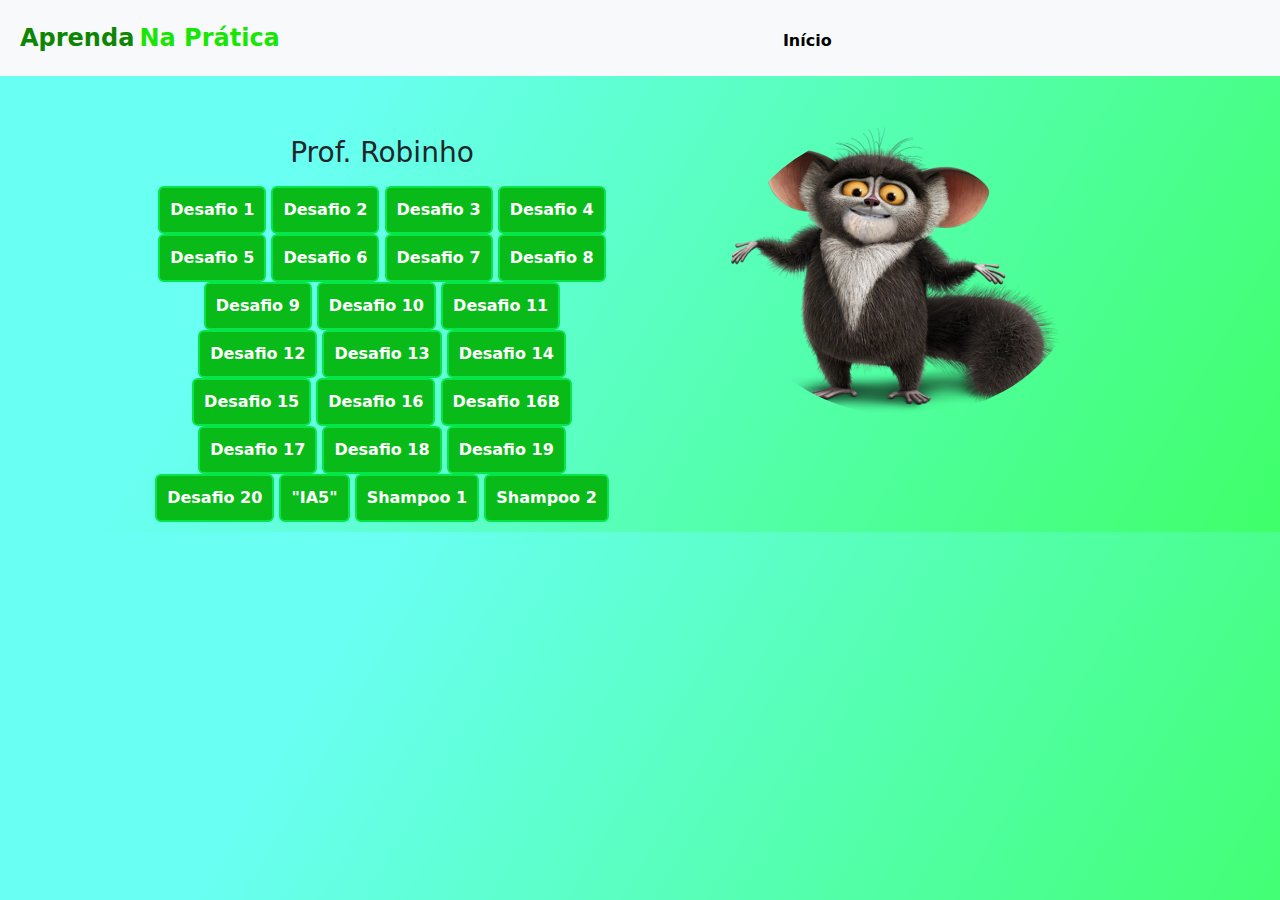
==== index.html @ c4c4435a "Add files via upload" ====
<!DOCTYPE html>
<html lang="Pt-Br">

<head>
    <meta charset="UTF-8">
    <meta name="viewport" content="width=device-width, initial-scale=1.0">
    <title>Aula de Front-End</title>
    <link href="https://cdn.jsdelivr.net/npm/bootstrap@5.3.3/dist/css/bootstrap.min.css" rel="stylesheet"
        integrity="sha384-QWTKZyjpPEjISv5WaRU9OFeRpok6YctnYmDr5pNlyT2bRjXh0JMhjY6hW+ALEwIH" crossorigin="anonymous">
    <script src="https://cdn.jsdelivr.net/npm/bootstrap@5.3.3/dist/js/bootstrap.bundle.min.js"
        integrity="sha384-YvpcrYf0tY3lHB60NNkmXc5s9fDVZLESaAA55NDzOxhy9GkcIdslK1eN7N6jIeHz"
        crossorigin="anonymous"></script>
    <link rel="stylesheet" href="style5.css">
</head>
<body>
    <header class="bg-light header">
        <section>
            <span class="span-1">Aprenda</span>
            <span class="span-2">Na Prática</span>
            <section class="links">
                <a href="https://erikckcckkckkkc.github.io/TESTE1/index.html">Início</a>
            </section>
        </section>
    </header>

    <main>
        <! USANDO bootstrap>
            <div class="container text-center">
                <div class="row">
                    <div class="col">
                        <section class="secao-1">
                            <h3>Prof. Robinho</h3>
                            <p></p>
                                <a href="desafio 1.html" class="btn btn-info link-a-1">Desafio 1</a>
                                <a href="desafio 2.html" class="btn btn-info link-a-1">Desafio 2</a>
                                <a href="desafio 3.html" class="btn btn-info link-a-1">Desafio 3</a>
                                <a href="desafio 4.html" class="btn btn-info link-a-1">Desafio 4</a>
                                <a href="desafio 5.html" class="btn btn-info link-a-1">Desafio 5</a>
                                <a href="desafio 6.html" class="btn btn-info link-a-1">Desafio 6</a>
                                <a href="desafio 7.html" class="btn btn-info link-a-1">Desafio 7</a>
                                <a href="desafio 8.html" class="btn btn-info link-a-1">Desafio 8</a>
                                <a href="desafio 9.html" class="btn btn-info link-a-1">Desafio 9</a>
                                <a href="desafio 10.html" class="btn btn-info link-a-1">Desafio 10</a>
                                <a href="desafio 11.html" class="btn btn-info link-a-1">Desafio 11</a>
                                <a href="desafio 12.html" class="btn btn-info link-a-1">Desafio 12</a>
                                <a href="desafio 13.html" class="btn btn-info link-a-1">Desafio 13</a>
                                <a href="desafio 14.html" class="btn btn-info link-a-1">Desafio 14</a>
                                <a href="desafio16/desafio 15.html" class="btn btn-info link-a-1">Desafio 15</a>
                                <a href="Desafio16.html" class="btn btn-info link-a-1">Desafio 16</a>
                                <a href="desafio16/desafio 16p.html" class="btn btn-info link-a-1">Desafio 16B</a>
                                <a href="desafio 17.html" class="btn btn-info link-a-1">Desafio 17</a>
                                <a href="desafio 19.html" class="btn btn-info link-a-1">Desafio 18</a>
                                <a href="desafio 18.html" class="btn btn-info link-a-1">Desafio 19</a>
                                <a href="https://erikckcckkckkkc.github.io/GALERIA/desafioia6.html" class="btn btn-info link-a-1">Desafio 20</a>
                                <a href="https://erikckcckkckkkc.github.io/GALERIA/IA5.html" class="btn btn-info link-a-1">"IA5"</a>
                                <a href="shampoo.html" class="btn btn-info link-a-1">Shampoo 1</a>
                                <a href="shampoo copy.html" class="btn btn-info link-a-1">Shampoo 2</a>
                        </section>
                    </div>

                    <div class="col">
                        <section class="secao-2">
                            <div class="img">
                                <img src="morris.webp" alt="">
                            </div>
                        </section>
                    </div>
                </div>
            </div>
    </main>
</body>
</html>
---- style5.css ----
body {
    background: linear-gradient(120deg, #69fff3 25%, #3fff69 100%);
}

.header{
    padding: 20px;
}

.links{
    display: inline;
    margin-left: 480px;
}

.botoes{
    display: inline;
    margin-left: 480px;
}

.links a{
    margin-left: 15px;
    text-decoration: none;
    font-weight: bold;
    color: black;
    padding: 3px;
}

.links a:hover {
    color: #05e623;
    border-top: 2px solid #05e623;
    border-bottom: 2px solid #05e623;
}

.link-a-1 {
    background-color: #09bb18;
    border: #05e649 solid 2px;
    color: white;
    font-weight: bold;
    padding: 10px;
}

.link-a-2 {
    background-color: transparent;
    border: #05e649 solid 2px;
    font-weight: bold;
    padding: 5px;
}


.span-1, .span-2{
    font-weight: bold;
    font-size: x-large;
}

.span-1 {
    color: #0e8503;
}

.span-2 {
    color: #18e605;
}

.secao-1{
    width: 500px;
    margin-left: 50px;
    margin-top: 50px;
    padding: 10px;
}

.secao-2{
    width: 500px;
    margin-top:50px ;
    margin-bottom: 100px;
}

.secao-3{
    width: 500px;
    margin-left: 50px;
    margin-top: 50px;
}

.secao-4{
    width: 500px;
    margin-left: 50px;
    margin-top: 50px;
}

.secao-1 h1{
    font-weight: bold;
}

.secao-1 h2 {
    font-weight: lighter;
    color: #05e623;
}

img{
    width: 400px;
    margin: 0 auto;
}
.img img{
    width: 70%;
    border-radius: 100%;
}

.img-col{
    width: 20%;
    border-radius: 100%;
}

h2{
    padding: 10px;
}

h1{
    text-align: center;
    padding: 15px;
}

.campobox{
    width: 33%;
}

.tabela{
    padding: 20px;
}

button{
    padding: 20px;
    margin-left: 40px;
}
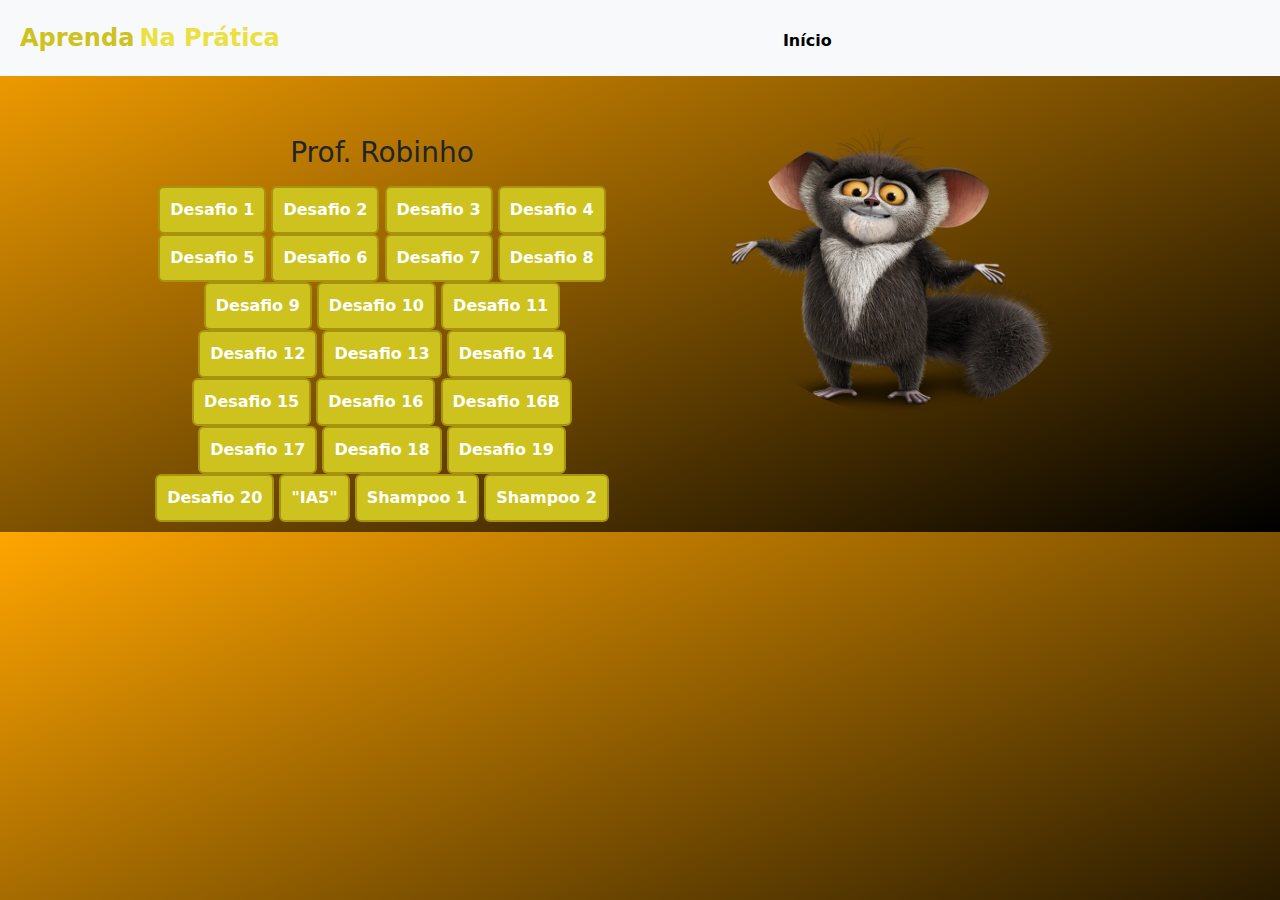
==== commit 900a2df1: "Update index.html" ====
--- a/index.html
+++ b/index.html
@@ -18,7 +18,7 @@
             <span class="span-1">Aprenda</span>
             <span class="span-2">Na Prática</span>
             <section class="links">
-                <a href="https://erikckcckkckkkc.github.io/TESTE1/index.html">Início</a>
+                <a href="https://Adrianemanuel122131.github.io/teste/index.html">Início</a>
             </section>
         </section>
     </header>
@@ -45,14 +45,14 @@
                                 <a href="desafio 12.html" class="btn btn-info link-a-1">Desafio 12</a>
                                 <a href="desafio 13.html" class="btn btn-info link-a-1">Desafio 13</a>
                                 <a href="desafio 14.html" class="btn btn-info link-a-1">Desafio 14</a>
-                                <a href="desafio16/desafio 15.html" class="btn btn-info link-a-1">Desafio 15</a>
+                                <a href="desafio 15.html" class="btn btn-info link-a-1">Desafio 15</a>
                                 <a href="Desafio16.html" class="btn btn-info link-a-1">Desafio 16</a>
-                                <a href="desafio16/desafio 16p.html" class="btn btn-info link-a-1">Desafio 16B</a>
+                                <a href="desafio 16p.html" class="btn btn-info link-a-1">Desafio 16B</a>
                                 <a href="desafio 17.html" class="btn btn-info link-a-1">Desafio 17</a>
                                 <a href="desafio 19.html" class="btn btn-info link-a-1">Desafio 18</a>
                                 <a href="desafio 18.html" class="btn btn-info link-a-1">Desafio 19</a>
-                                <a href="https://erikckcckkckkkc.github.io/GALERIA/desafioia6.html" class="btn btn-info link-a-1">Desafio 20</a>
-                                <a href="https://erikckcckkckkkc.github.io/GALERIA/IA5.html" class="btn btn-info link-a-1">"IA5"</a>
+                                <a href="https://Adrianemanuel122131.github.io/galeria/desafioia6.html" class="btn btn-info link-a-1">Desafio 20</a>
+                                <a href="https://Adrianemanuel122131.github.io/galeria/IA5.html" class="btn btn-info link-a-1">"IA5"</a>
                                 <a href="shampoo.html" class="btn btn-info link-a-1">Shampoo 1</a>
                                 <a href="shampoo copy.html" class="btn btn-info link-a-1">Shampoo 2</a>
                         </section>
--- a/style5.css
+++ b/style5.css
@@ -1,5 +1,5 @@
 body {
-    background: linear-gradient(120deg, #69fff3 25%, #3fff69 100%);
+    background: linear-gradient(to bottom right, orange, black);
 }
 
 .header{
@@ -25,14 +25,14 @@
 }
 
 .links a:hover {
-    color: #05e623;
-    border-top: 2px solid #05e623;
-    border-bottom: 2px solid #05e623;
+    color: #ebe041;
+    border-top: 2px solid #ebe041;
+    border-bottom: 2px solid #ebe041;
 }
 
 .link-a-1 {
-    background-color: #09bb18;
-    border: #05e649 solid 2px;
+    background-color: #cdc21e;
+    border: #a79310 solid 2px;
     color: white;
     font-weight: bold;
     padding: 10px;
@@ -40,7 +40,7 @@
 
 .link-a-2 {
     background-color: transparent;
-    border: #05e649 solid 2px;
+    border: #a79310 solid 2px;
     font-weight: bold;
     padding: 5px;
 }
@@ -52,11 +52,11 @@
 }
 
 .span-1 {
-    color: #0e8503;
+    color: #cdc21e;
 }
 
 .span-2 {
-    color: #18e605;
+    color: #ebe041;
 }
 
 .secao-1{
